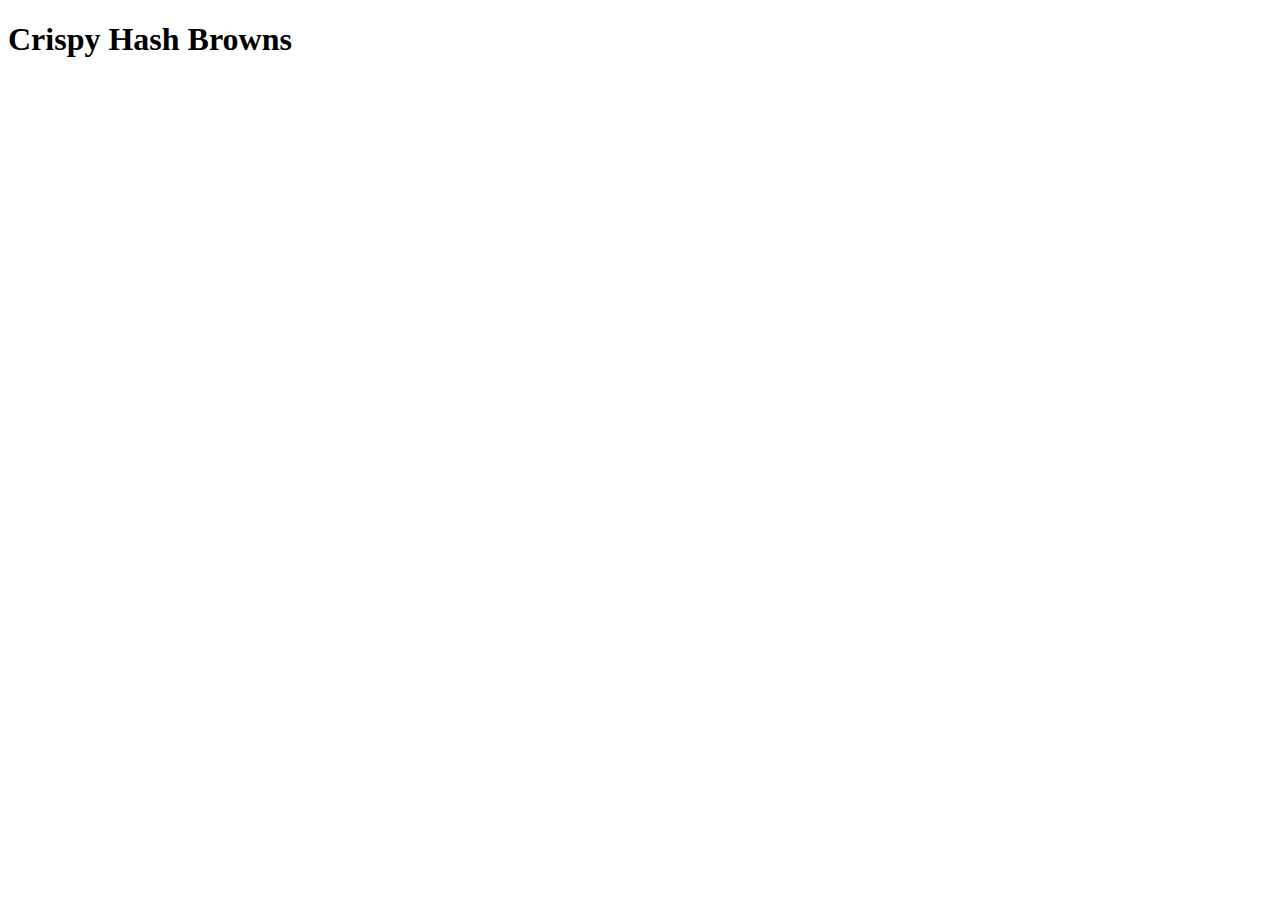
==== recipes/crispy-hash-browns.html @ cd7d8a6c "add page structure" ====
<!DOCTYPE html>
<html lang="en">
<head>
    <meta charset="UTF-8">
    <meta name="viewport" content="width=device-width, initial-scale=1.0">
    <title>Crispy Hash Browns</title>
</head>
<body>
    <h1>Crispy Hash Browns</h1>
</body>
</html>
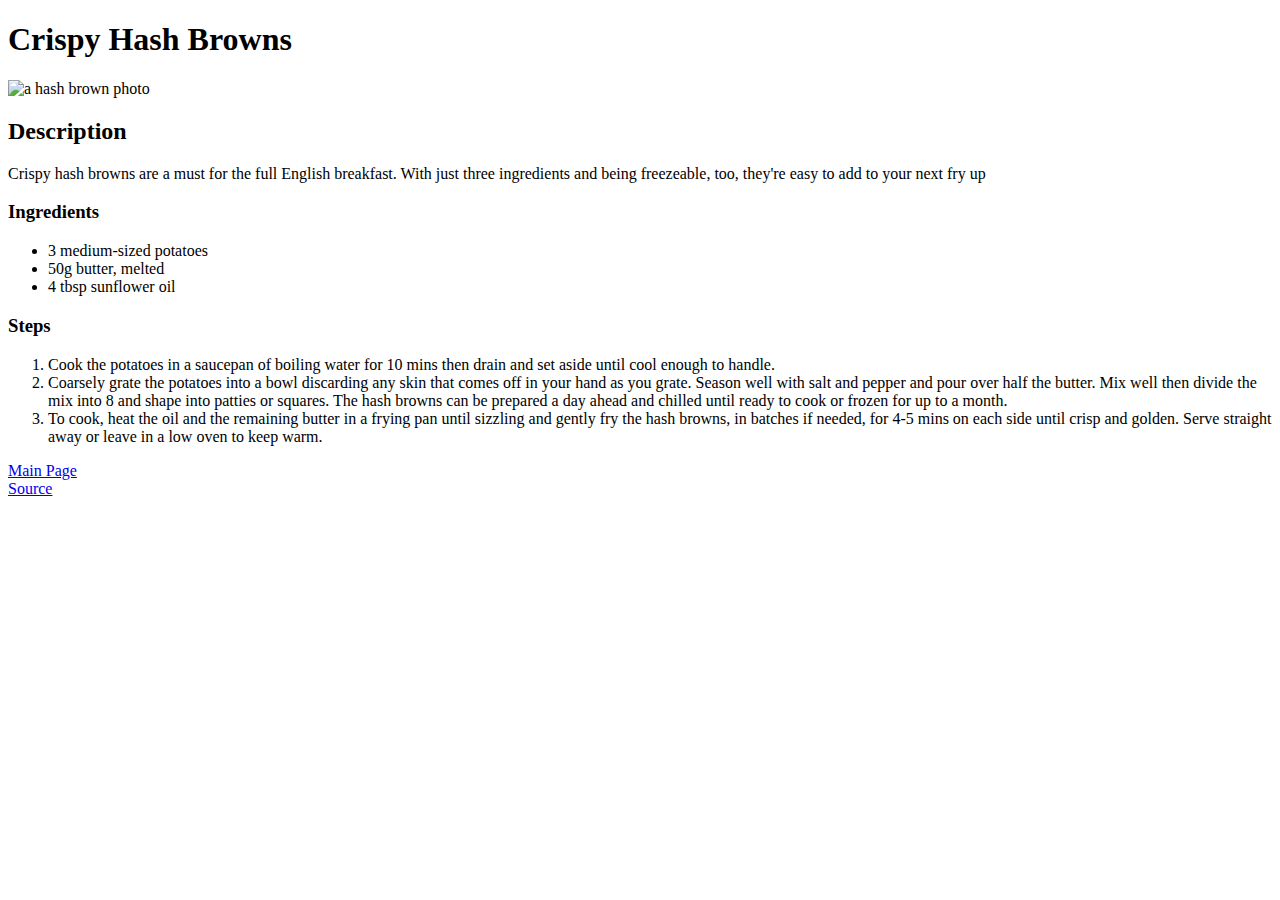
==== commit b9d868c5: "add recipe pages descriptions, pictures and steps" ====
--- a/recipes/crispy-hash-browns.html
+++ b/recipes/crispy-hash-browns.html
@@ -7,5 +7,24 @@
 </head>
 <body>
     <h1>Crispy Hash Browns</h1>
+    <img src="../img/crispy-hash-browns.jpg" alt="a hash brown photo" height="300px">
+    <h2>Description</h2>
+    <p>Crispy hash browns are a must for the full English breakfast. With just three ingredients and being freezeable, too, they're easy to add to your next fry up</p>
+    <h3>Ingredients</h3>
+    <ul>
+        <li>3 medium-sized potatoes</li>
+        <li>50g butter, melted</li>
+        <li>4 tbsp sunflower oil</li>
+    </ul>
+    <h3>Steps</h3>
+    <ol>
+        <li>Cook the potatoes in a saucepan of boiling water for 10 mins then drain and set aside until cool enough to handle.</li>
+        <li>Coarsely grate the potatoes into a bowl discarding any skin that comes off in your hand as you grate. Season well with salt and pepper and pour over half the butter. Mix well then divide the mix into 8 and shape into patties or squares. The hash browns can be prepared a day ahead and chilled until ready to cook or frozen for up to a month.</li>
+        <li>To cook, heat the oil and the remaining butter in a frying pan until sizzling and gently fry the hash browns, in batches if needed, for 4-5 mins on each side until crisp and golden. Serve straight away or leave in a low oven to keep warm.</li>
+    </ol>
+
+    <a href="../index.html">Main Page</a>
+    <br>
+    <a href="https://www.bbcgoodfood.com/recipes/hash-browns" rel="noopener noreferrer">Source</a>
 </body>
 </html>
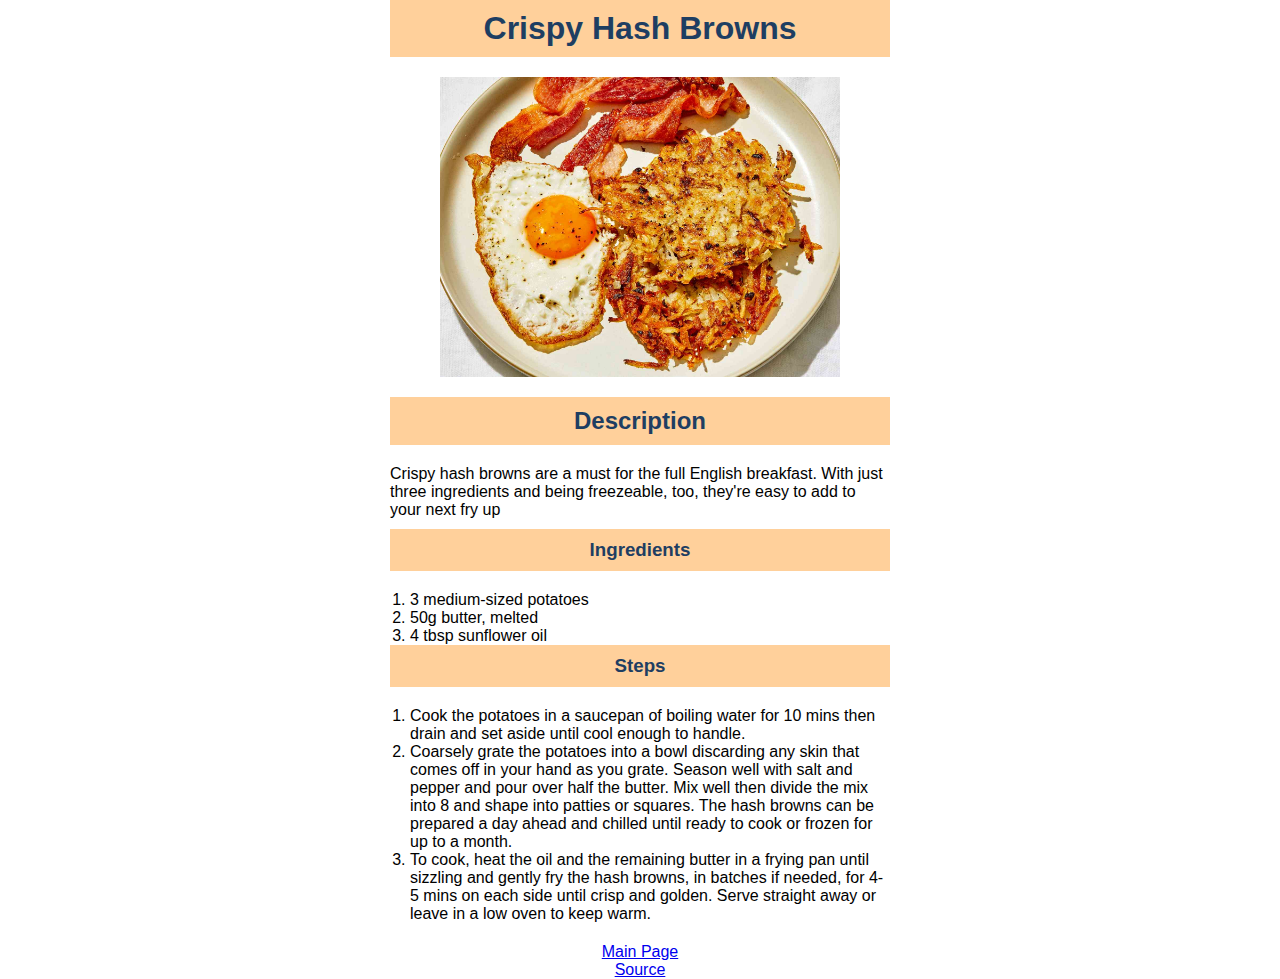
==== commit 04f6b65b: "docs: add redesign the subpage i practice TOP on one of the subpages" ====
--- a/recipes/crispy-hash-browns.html
+++ b/recipes/crispy-hash-browns.html
@@ -4,12 +4,13 @@
     <meta charset="UTF-8">
     <meta name="viewport" content="width=device-width, initial-scale=1.0">
     <title>Crispy Hash Browns</title>
+    <link href="./crispy-hash-browns.css" rel="stylesheet">
 </head>
 <body>
     <h1>Crispy Hash Browns</h1>
-    <img src="../img/crispy-hash-browns.jpg" alt="a hash brown photo" height="300px">
+    <img src="../img/crispy-hash-browns.jpg" alt="a hash brown photo">
     <h2>Description</h2>
-    <p>Crispy hash browns are a must for the full English breakfast. With just three ingredients and being freezeable, too, they're easy to add to your next fry up</p>
+    <p class="main">Crispy hash browns are a must for the full English breakfast. With just three ingredients and being freezeable, too, they're easy to add to your next fry up</p>
     <h3>Ingredients</h3>
     <ul>
         <li>3 medium-sized potatoes</li>
@@ -22,9 +23,10 @@
         <li>Coarsely grate the potatoes into a bowl discarding any skin that comes off in your hand as you grate. Season well with salt and pepper and pour over half the butter. Mix well then divide the mix into 8 and shape into patties or squares. The hash browns can be prepared a day ahead and chilled until ready to cook or frozen for up to a month.</li>
         <li>To cook, heat the oil and the remaining butter in a frying pan until sizzling and gently fry the hash browns, in batches if needed, for 4-5 mins on each side until crisp and golden. Serve straight away or leave in a low oven to keep warm.</li>
     </ol>
-
+    <div class="footer">
     <a href="../index.html">Main Page</a>
     <br>
     <a href="https://www.bbcgoodfood.com/recipes/hash-browns" rel="noopener noreferrer">Source</a>
+    </div>
 </body>
 </html>
--- a/recipes/crispy-hash-browns.css
+++ b/recipes/crispy-hash-browns.css
@@ -0,0 +1,50 @@
+*,
+*::before,
+*::after {
+    box-sizing: border-box;
+    margin: 0;
+    padding: 0;
+    max-width: 500px;
+    margin: auto;
+}
+
+body {
+    font-family:'Lucida Sans', 'Lucida Sans Regular', 'Lucida Grande', 'Lucida Sans Unicode', Geneva, Verdana, sans-serif;
+}
+
+h1,
+h2,
+h3,
+h4 {
+    background-color: #FFD09B;
+    color: #1E3E62;
+    margin-bottom: 20px;
+    padding: 10px;
+    text-align: center;
+}
+
+img {
+    display: block;
+    margin: 20px auto;
+    height: 300px;
+    width: auto;
+}
+
+.main {
+    margin-bottom: 10px;
+    font-family: 'Lucida Sans', 'Lucida Sans Regular', 'Lucida Grande', 'Lucida Sans Unicode', Geneva, Verdana, sans-serif;
+}
+
+ul {
+    list-style-type: numbers;
+    padding: 0px;
+}
+
+li {
+    margin-left: 20px;
+}
+
+.footer {
+    text-align: center;
+    margin-top: 20px;
+}
